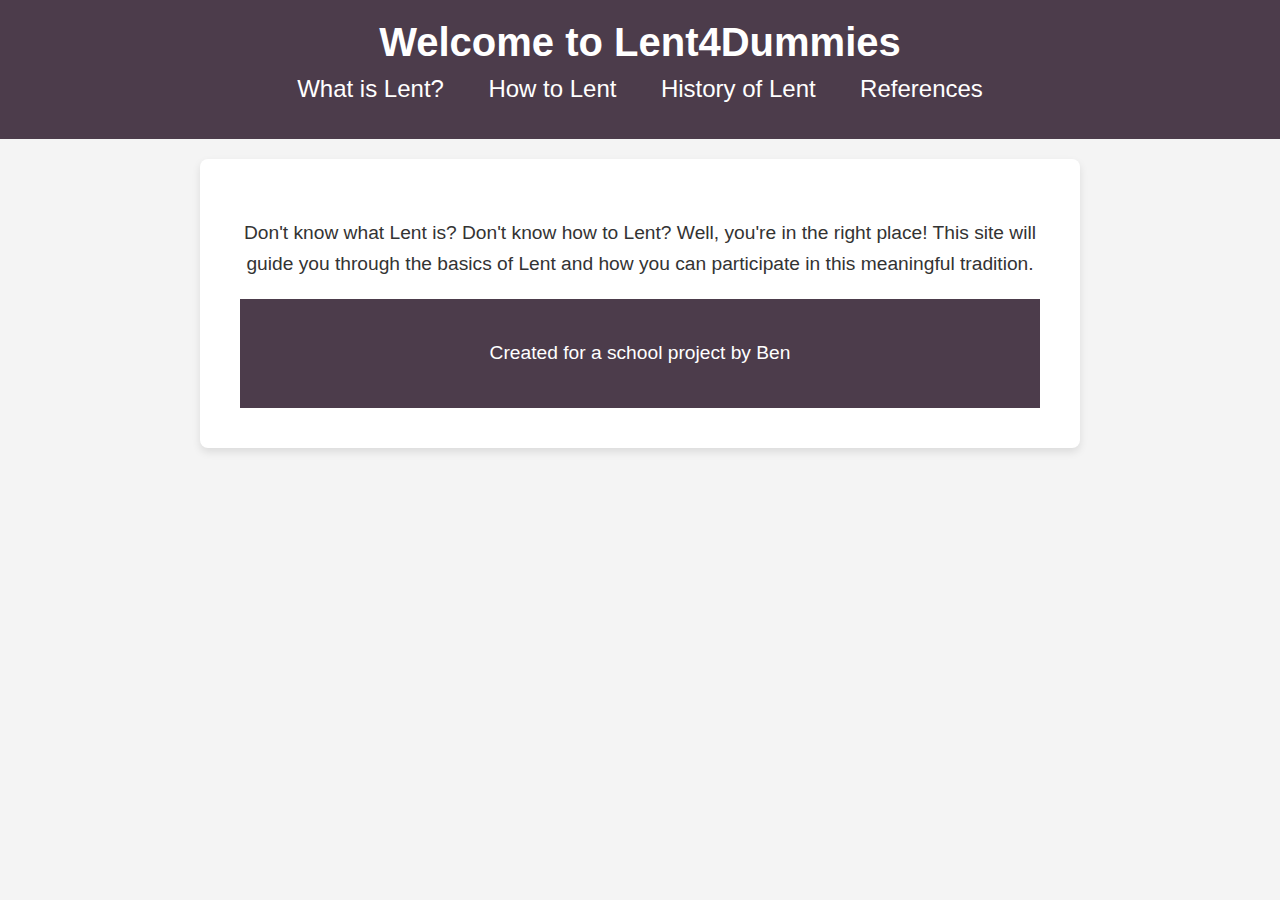
==== index.html @ c4068630 "Update index.html" ====
<!DOCTYPE html>
<html lang="en">
<head>
    <meta charset="UTF-8">
    <meta name="viewport" content="width=device-width, initial-scale=1.0">
    <title>Welcome to Lent4Dummies</title>
    <link rel="stylesheet" href="styles.css">
</head>
<body>
    <header>
        <h1>Welcome to Lent4Dummies</h1>
        <!-- Links directly under the title, inside the header bar -->
        <nav>
            <ul>
                <li><a href="what_is_lent.html">What is Lent?</a></li>
                <li><a href="how_to_lent.html">How to Lent</a></li>
                <li><a href="history_of_lent.html">History of Lent</a></li>
                <li><a href="references.html">References</a></li>
            </ul>
        </nav>
    </header>

    <main>
        <!-- Overview Section -->
        <section class="overview">
            <p>Don't know what Lent is? Don't know how to Lent? Well, you're in the right place! This site will guide you through the basics of Lent and how you can participate in this meaningful tradition.</p>

    <footer>
        <p>Created for a school project by Ben</p>
    </footer>
</body>
</html>
---- styles.css ----
/* Global Styles */
body {
    font-family: 'Open Sans', sans-serif;
    margin: 0;
    padding: 0;
    background-color: #f4f4f4;
    color: #333;
}

/* Header Styles */
header {
    background-color: #4C3C4B;
    color: white;
    text-align: center;
    padding: 20px 0;
}

header h1 {
    font-size: 2.5em;
    margin: 0;
}

nav ul {
    list-style-type: none;
    padding: 0;
    margin-top: 10px;
}

nav ul li {
    display: inline;
    margin: 0 20px;
}

nav ul li a {
    color: white;
    text-decoration: none;
    font-size: 1.5em;  /* Increased size but smaller than the title */
    transition: color 0.3s ease;
}

nav ul li a:hover {
    color: #f4f4f4;  /* Removes blue glow and underlines */
    text-decoration: none;
}

/* Overview Section */
.overview {
    text-align: center;
    padding: 40px;
    background-color: #fff;
    margin: 20px auto;
    max-width: 800px;
    border-radius: 8px;
    box-shadow: 0 4px 8px rgba(0, 0, 0, 0.1);
}

.overview p {
    font-size: 1.2em;
    line-height: 1.6;
}

/* Footer Styles */
footer {
    text-align: center;
    padding: 20px;
    background-color: #4C3C4B;
    color: white;
}

/* Responsive Design */
@media (max-width: 768px) {
    header h1 {
        font-size: 2em;
    }

    nav ul {
        text-align: center;
    }

    .overview p {
        font-size: 1em;
    }
    .overview img {
    display: block;
    margin: 10px auto; /* Centers the image */
    max-width: 100%; /* Ensures it doesn't overflow */
    height: auto;
}

}
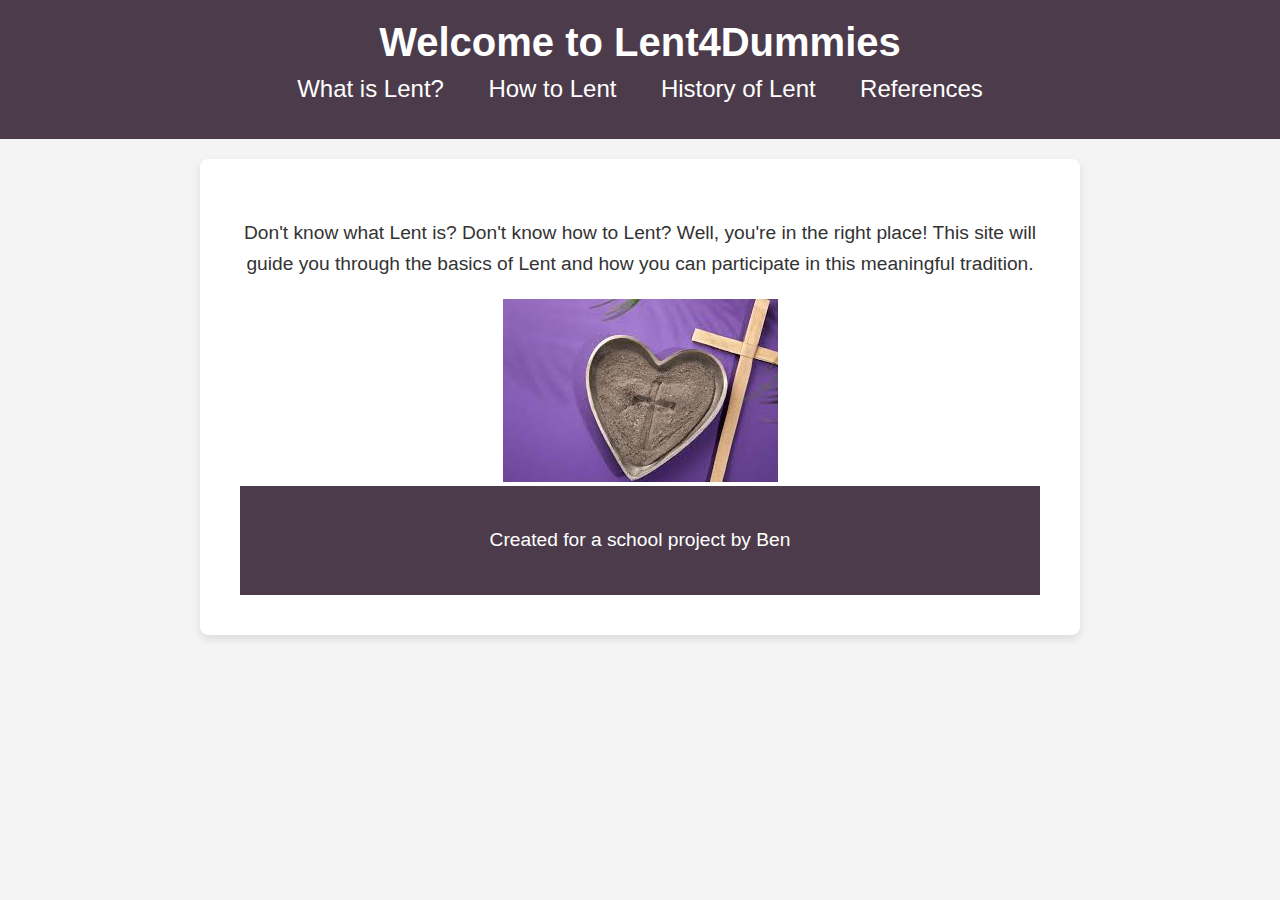
==== commit 9e91d63e: "Update index.html" ====
--- a/index.html
+++ b/index.html
@@ -24,7 +24,7 @@
         <!-- Overview Section -->
         <section class="overview">
             <p>Don't know what Lent is? Don't know how to Lent? Well, you're in the right place! This site will guide you through the basics of Lent and how you can participate in this meaningful tradition.</p>
-
+            <img src="[data-uri]" alt="">
     <footer>
         <p>Created for a school project by Ben</p>
     </footer>
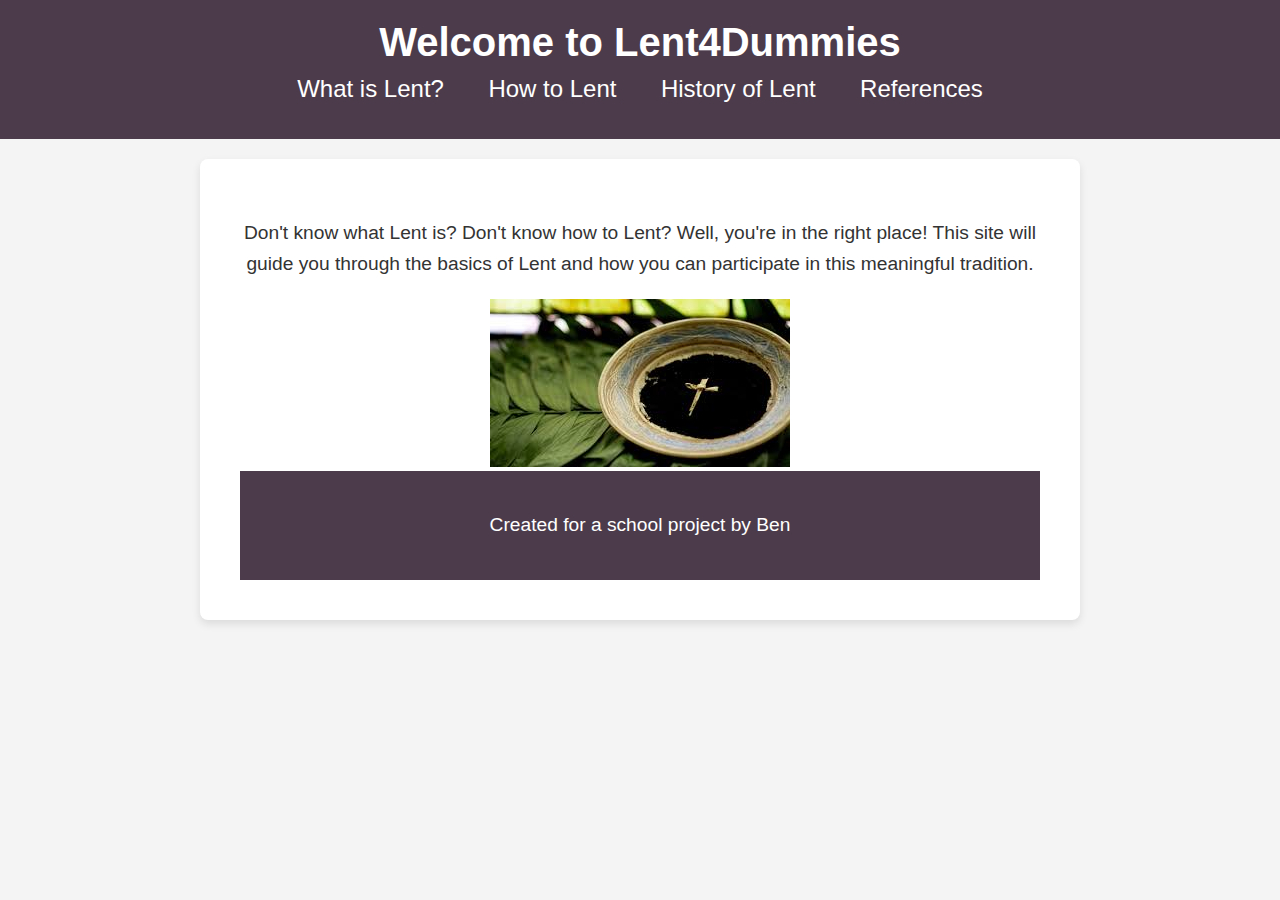
==== commit 7c38b47d: "Update index.html" ====
--- a/index.html
+++ b/index.html
@@ -24,8 +24,9 @@
         <!-- Overview Section -->
         <section class="overview">
             <p>Don't know what Lent is? Don't know how to Lent? Well, you're in the right place! This site will guide you through the basics of Lent and how you can participate in this meaningful tradition.</p>
-            <img src="[data-uri]" alt="">
-    <footer>
+            <img src="[data-uri]" alt="">
+    
+            <footer>
         <p>Created for a school project by Ben</p>
     </footer>
 </body>
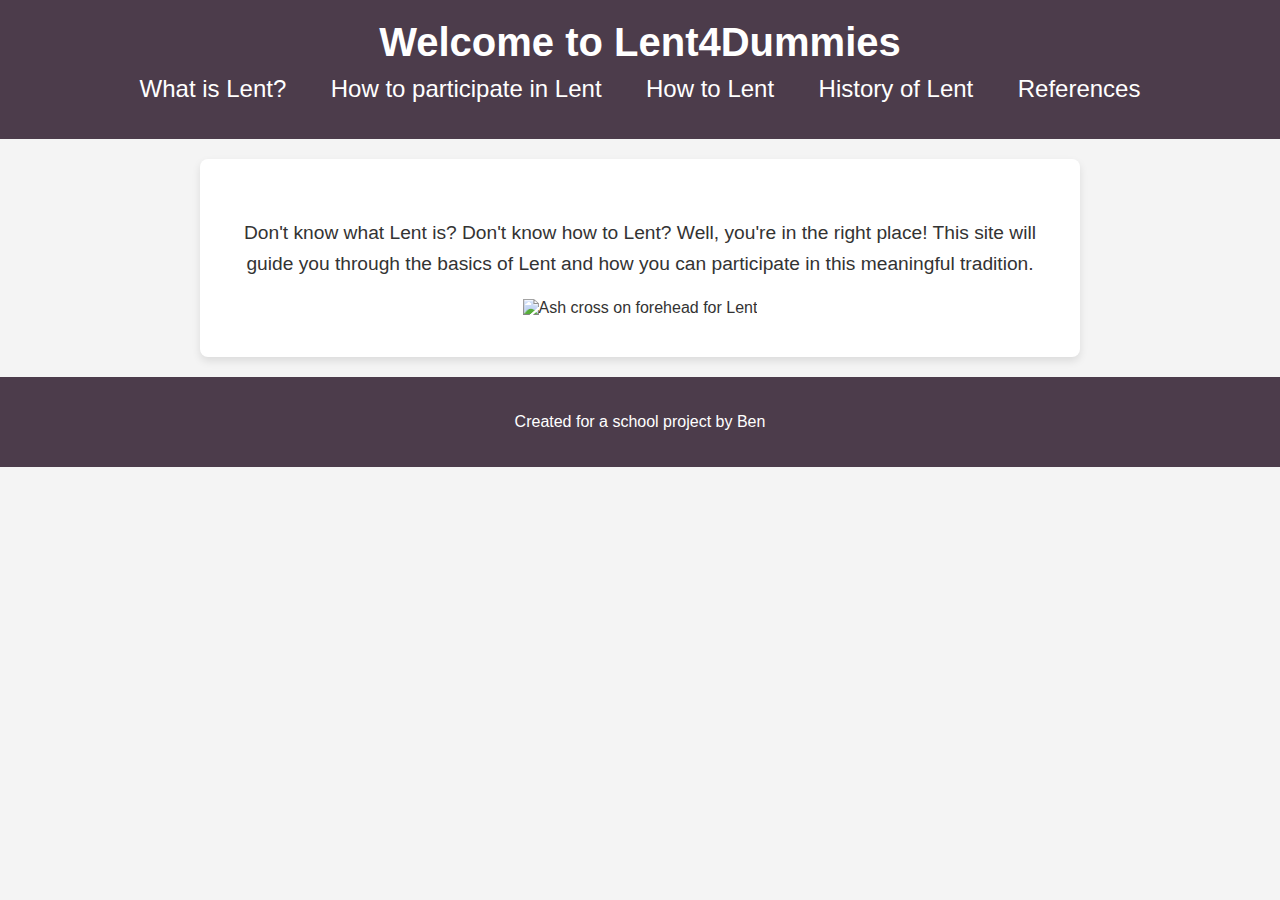
==== commit 25f9d263: "Update index.html" ====
--- a/index.html
+++ b/index.html
@@ -1,33 +1,38 @@
 <!DOCTYPE html>
-<html lang="en">
-<head>
-    <meta charset="UTF-8">
-    <meta name="viewport" content="width=device-width, initial-scale=1.0">
-    <title>Welcome to Lent4Dummies</title>
-    <link rel="stylesheet" href="styles.css">
-</head>
-<body>
-    <header>
-        <h1>Welcome to Lent4Dummies</h1>
-        <!-- Links directly under the title, inside the header bar -->
-        <nav>
-            <ul>
-                <li><a href="what_is_lent.html">What is Lent?</a></li>
-                <li><a href="how_to_lent.html">How to Lent</a></li>
-                <li><a href="history_of_lent.html">History of Lent</a></li>
-                <li><a href="references.html">References</a></li>
-            </ul>
-        </nav>
-    </header>
-
-    <main>
-        <!-- Overview Section -->
-        <section class="overview">
-            <p>Don't know what Lent is? Don't know how to Lent? Well, you're in the right place! This site will guide you through the basics of Lent and how you can participate in this meaningful tradition.</p>
-            <img src="[data-uri]" alt="">
-    
-            <footer>
-        <p>Created for a school project by Ben</p>
-    </footer>
-</body>
-</html>
+ <html lang="en">
+ <head>
+     <meta charset="UTF-8">
+     <meta name="viewport" content="width=device-width, initial-scale=1.0">
+     <title>Welcome to Lent4Dummies</title>
+     <link rel="stylesheet" href="styles.css">
+ </head>
+ <body>
+     <header>
+         <h1>Welcome to Lent4Dummies</h1>
+         <!-- Links directly under the title, inside the header bar -->
+         <nav>
+             <ul>
+                 <li><a href="what_is_lent.html">What is Lent?</a></li>
+                 <li><a href="how_to_lent.html">How to participate in Lent</a></li>
+                 <li><a href="how_to_lent.html">How to Lent</a></li>
+                 <li><a href="history_of_lent.html">History of Lent</a></li>
+                 <li><a href="references.html">References</a></li>
+             </ul>
+         </nav>
+     </header>
+ 
+     <main>
+         <!-- Overview Section -->
+         <section class="overview">
+             <p>Don't know what Lent is? Don't know how to Lent? Well, you're in the right place! This site will guide you through the basics of Lent and how you can participate in this meaningful tradition.</p>
+             <img src="https://upload.wikimedia.org/wikipedia/commons/thumb/6/6b/Ash_Cross_Lent.jpg/800px-Ash_Cross_Lent.jpg" alt="Ash cross on forehead for Lent" width="400">
+ 
+ 
+         </section>
+     </main>
+ 
+     <footer>
+         <p>Created for a school project by Ben</p>
+     </footer>
+ </body>
+ </html>
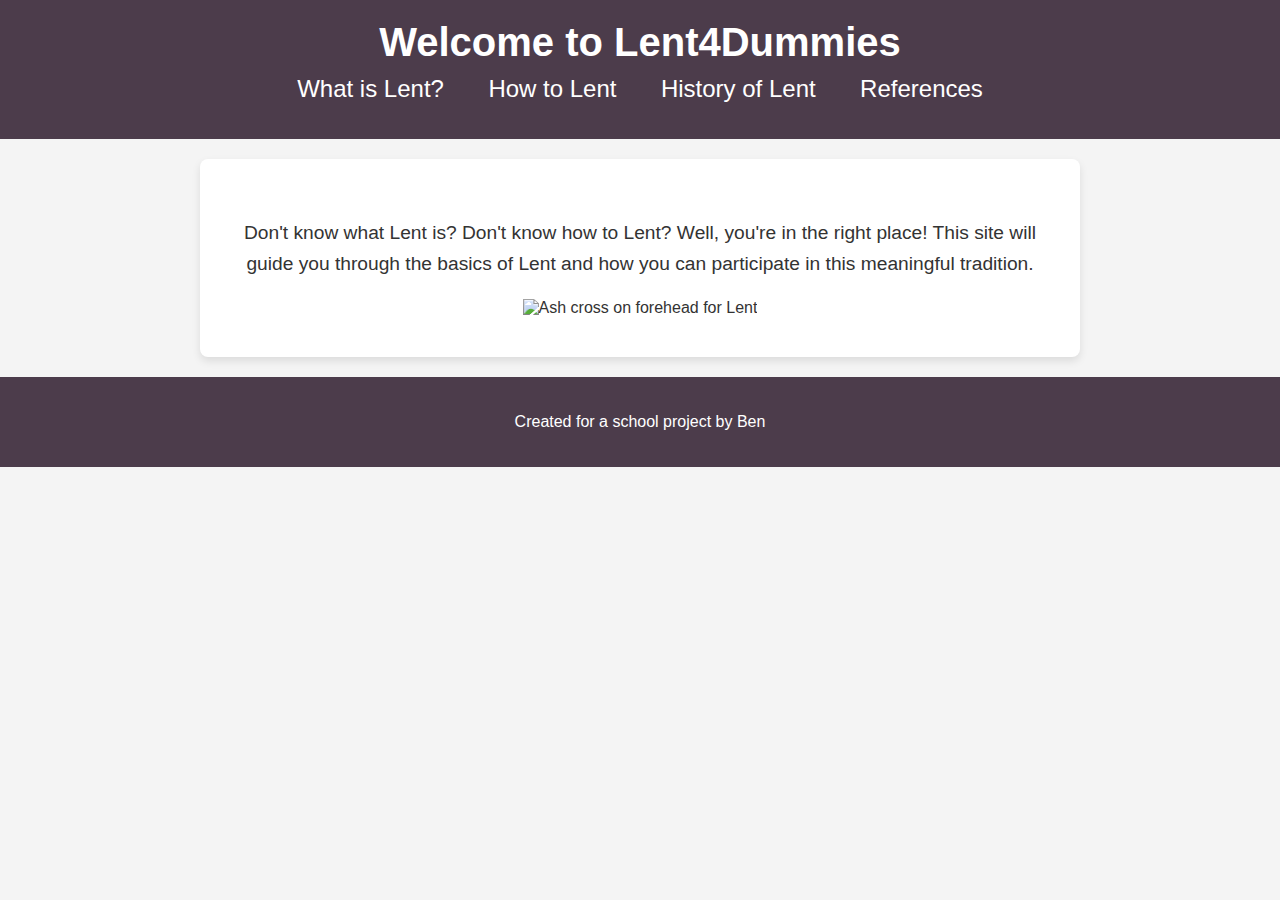
==== commit 93322e30: "Update index.html" ====
--- a/index.html
+++ b/index.html
@@ -13,7 +13,6 @@
          <nav>
              <ul>
                  <li><a href="what_is_lent.html">What is Lent?</a></li>
-                 <li><a href="how_to_lent.html">How to participate in Lent</a></li>
                  <li><a href="how_to_lent.html">How to Lent</a></li>
                  <li><a href="history_of_lent.html">History of Lent</a></li>
                  <li><a href="references.html">References</a></li>
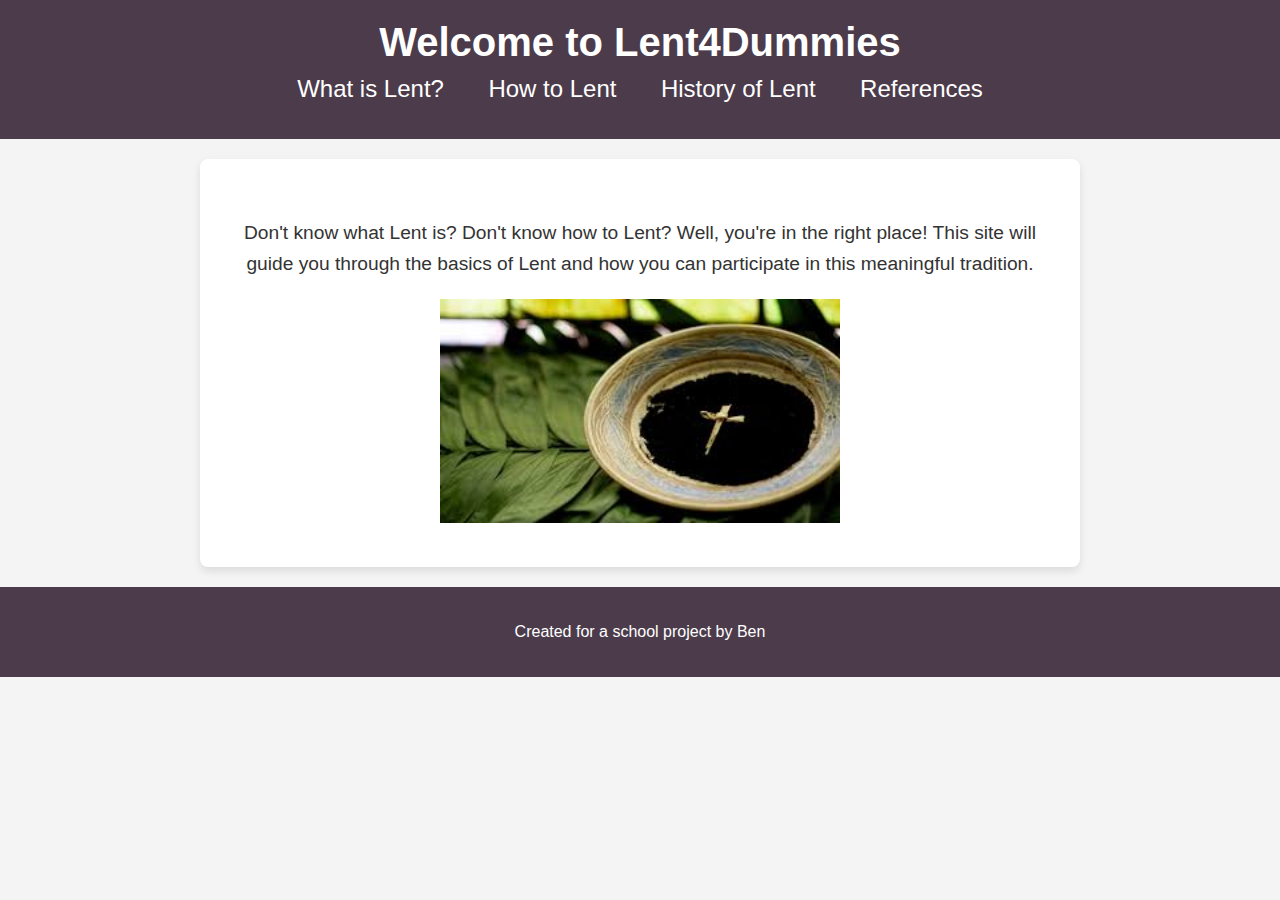
==== commit aa253f02: "Update index.html" ====
--- a/index.html
+++ b/index.html
@@ -24,7 +24,7 @@
          <!-- Overview Section -->
          <section class="overview">
              <p>Don't know what Lent is? Don't know how to Lent? Well, you're in the right place! This site will guide you through the basics of Lent and how you can participate in this meaningful tradition.</p>
-             <img src="https://upload.wikimedia.org/wikipedia/commons/thumb/6/6b/Ash_Cross_Lent.jpg/800px-Ash_Cross_Lent.jpg" alt="Ash cross on forehead for Lent" width="400">
+             <img src="[data-uri]" alt="Ash cross on forehead for Lent" width="400">
  
  
          </section>
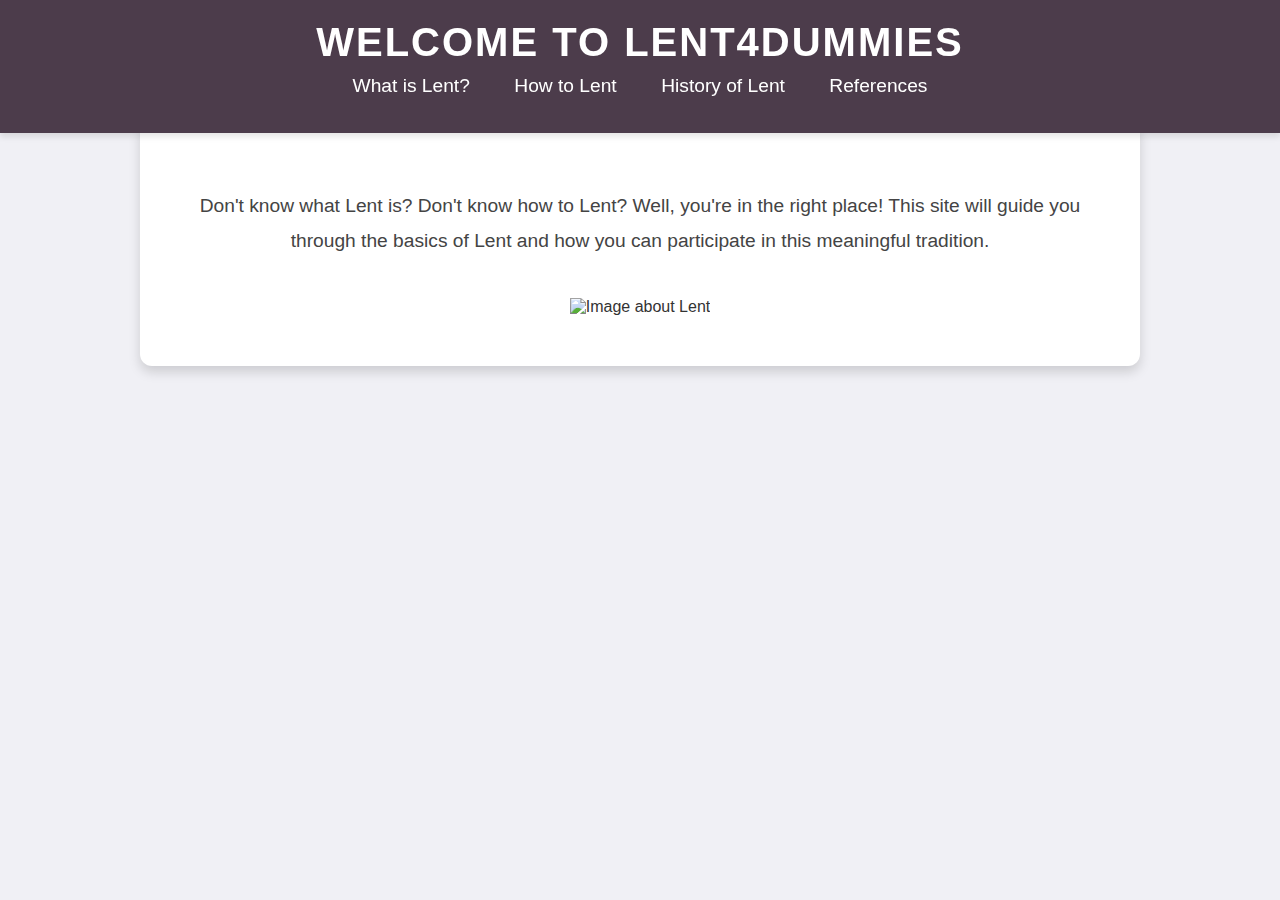
==== commit a22423c2: "Update index.html" ====
--- a/index.html
+++ b/index.html
@@ -1,37 +1,34 @@
 <!DOCTYPE html>
- <html lang="en">
- <head>
-     <meta charset="UTF-8">
-     <meta name="viewport" content="width=device-width, initial-scale=1.0">
-     <title>Welcome to Lent4Dummies</title>
-     <link rel="stylesheet" href="styles.css">
- </head>
- <body>
-     <header>
-         <h1>Welcome to Lent4Dummies</h1>
-         <!-- Links directly under the title, inside the header bar -->
-         <nav>
-             <ul>
-                 <li><a href="what_is_lent.html">What is Lent?</a></li>
-                 <li><a href="how_to_lent.html">How to Lent</a></li>
-                 <li><a href="history_of_lent.html">History of Lent</a></li>
-                 <li><a href="references.html">References</a></li>
-             </ul>
-         </nav>
-     </header>
- 
-     <main>
-         <!-- Overview Section -->
-         <section class="overview">
-             <p>Don't know what Lent is? Don't know how to Lent? Well, you're in the right place! This site will guide you through the basics of Lent and how you can participate in this meaningful tradition.</p>
-             <img src="[data-uri]" alt="Ash cross on forehead for Lent" width="400">
- 
- 
-         </section>
-     </main>
- 
-     <footer>
-         <p>Created for a school project by Ben</p>
-     </footer>
- </body>
- </html>
+<html lang="en">
+<head>
+    <meta charset="UTF-8">
+    <meta name="viewport" content="width=device-width, initial-scale=1.0">
+    <title>Welcome to Lent4Dummies</title>
+    <link rel="stylesheet" href="styles.css">
+</head>
+<body>
+    <header>
+        <h1>Welcome to Lent4Dummies</h1>
+        <!-- Links directly under the title, inside the header bar -->
+        <nav>
+            <ul>
+                <li><a href="what_is_lent.html">What is Lent?</a></li>
+                <li><a href="how_to_lent.html">How to Lent</a></li>
+                <li><a href="history_of_lent.html">History of Lent</a></li>
+                <li><a href="references.html">References</a></li>
+            </ul>
+        </nav>
+    </header>
+
+    <main>
+        <!-- Container for the content -->
+        <div class="container">
+            <!-- Overview Section -->
+            <section class="overview">
+                <p>Don't know what Lent is? Don't know how to Lent? Well, you're in the right place! This site will guide you through the basics of Lent and how you can participate in this meaningful tradition.</p>
+                <img src="[data-uri]..." alt="Image about Lent">
+            </section>
+        </div>
+    </main>
+</body>
+</html>
--- a/styles.css
+++ b/styles.css
@@ -3,8 +3,9 @@
     font-family: 'Open Sans', sans-serif;
     margin: 0;
     padding: 0;
-    background-color: #f4f4f4;
+    background-color: #f0f0f5;
     color: #333;
+    overflow-x: hidden;
 }
 
 /* Header Styles */
@@ -13,11 +14,18 @@
     color: white;
     text-align: center;
     padding: 20px 0;
+    box-shadow: 0 4px 6px rgba(0, 0, 0, 0.1);
+    position: fixed;
+    width: 100%;
+    top: 0;
+    z-index: 1000;
 }
 
 header h1 {
     font-size: 2.5em;
     margin: 0;
+    text-transform: uppercase;
+    letter-spacing: 2px;
 }
 
 nav ul {
@@ -34,37 +42,55 @@
 nav ul li a {
     color: white;
     text-decoration: none;
-    font-size: 1.5em;  /* Increased size but smaller than the title */
-    transition: color 0.3s ease;
+    font-size: 1.2em;
+    transition: color 0.3s ease, transform 0.2s;
 }
 
 nav ul li a:hover {
-    color: #f4f4f4;  /* Removes blue glow and underlines */
-    text-decoration: none;
+    color: #ffccff;
+    transform: scale(1.1);
+}
+
+/* Content Container */
+.container {
+    padding-top: 120px; /* Prevents content from being hidden under the fixed header */
+    padding-bottom: 80px; /* Ensures space before footer */
 }
 
 /* Overview Section */
 .overview {
     text-align: center;
-    padding: 40px;
+    padding: 50px;
     background-color: #fff;
-    margin: 20px auto;
-    max-width: 800px;
-    border-radius: 8px;
-    box-shadow: 0 4px 8px rgba(0, 0, 0, 0.1);
+    margin: 0 auto 40px;
+    max-width: 900px;
+    border-radius: 12px;
+    box-shadow: 0 6px 12px rgba(0, 0, 0, 0.15);
+    transition: transform 0.3s ease;
+}
+
+.overview:hover {
+    transform: translateY(-5px);
 }
 
 .overview p {
     font-size: 1.2em;
-    line-height: 1.6;
+    line-height: 1.8;
+    color: #444;
+    padding-bottom: 20px;
 }
 
 /* Footer Styles */
 footer {
+    background-color: #4C3C4B;
+    height: 80px;
+    width: 100%;
     text-align: center;
-    padding: 20px;
-    background-color: #4C3C4B;
     color: white;
+    line-height: 80px;
+    font-size: 1.2em;
+    font-weight: bold;
+    box-shadow: 0 -4px 6px rgba(0, 0, 0, 0.1);
 }
 
 /* Responsive Design */
@@ -75,16 +101,23 @@
 
     nav ul {
         text-align: center;
+        padding: 10px;
+    }
+
+    .overview {
+        padding: 30px;
+        margin: 0 auto 30px;
+        max-width: 90%;
     }
 
     .overview p {
         font-size: 1em;
     }
+
     .overview img {
-    display: block;
-    margin: 10px auto; /* Centers the image */
-    max-width: 100%; /* Ensures it doesn't overflow */
-    height: auto;
+        display: block;
+        margin: 10px auto;
+        max-width: 100%;
+        height: auto;
+    }
 }
-
-}
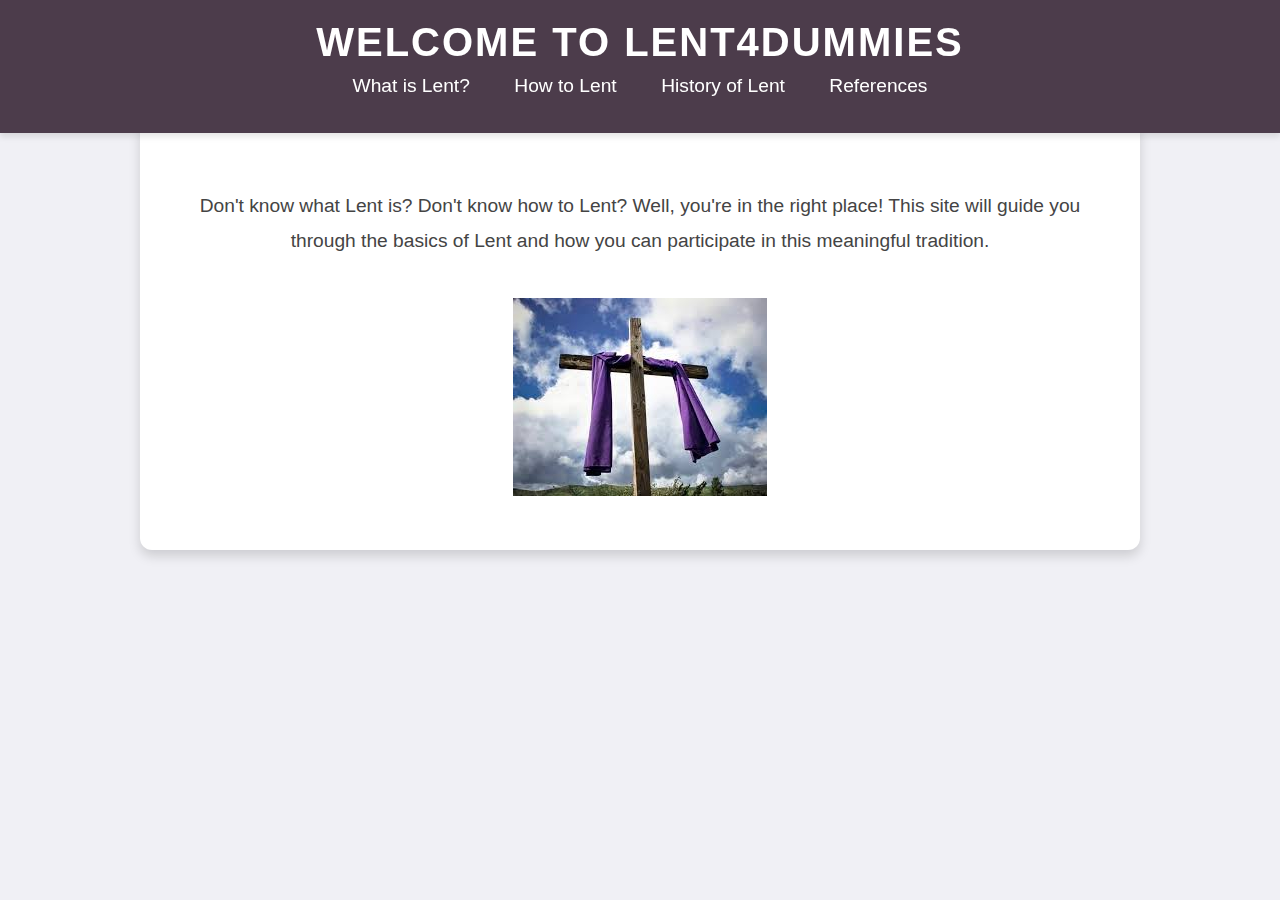
==== commit b456c0cb: "Update index.html" ====
--- a/index.html
+++ b/index.html
@@ -26,7 +26,7 @@
             <!-- Overview Section -->
             <section class="overview">
                 <p>Don't know what Lent is? Don't know how to Lent? Well, you're in the right place! This site will guide you through the basics of Lent and how you can participate in this meaningful tradition.</p>
-                <img src="[data-uri]..." alt="Image about Lent">
+                <img src="[data-uri]" alt="Image about Lent">
             </section>
         </div>
     </main>
--- a/styles.css
+++ b/styles.css
@@ -6,6 +6,9 @@
     background-color: #f0f0f5;
     color: #333;
     overflow-x: hidden;
+    min-height: 100vh; /* Ensure the body takes full height */
+    display: flex;
+    flex-direction: column;
 }
 
 /* Header Styles */
@@ -55,6 +58,7 @@
 .container {
     padding-top: 120px; /* Prevents content from being hidden under the fixed header */
     padding-bottom: 80px; /* Ensures space before footer */
+    flex: 1; /* Allow the container to grow and fill the remaining space */
 }
 
 /* Overview Section */
@@ -91,6 +95,8 @@
     font-size: 1.2em;
     font-weight: bold;
     box-shadow: 0 -4px 6px rgba(0, 0, 0, 0.1);
+    position: relative;
+    margin-top: auto; /* Pushes footer to the bottom of the page */
 }
 
 /* Responsive Design */
